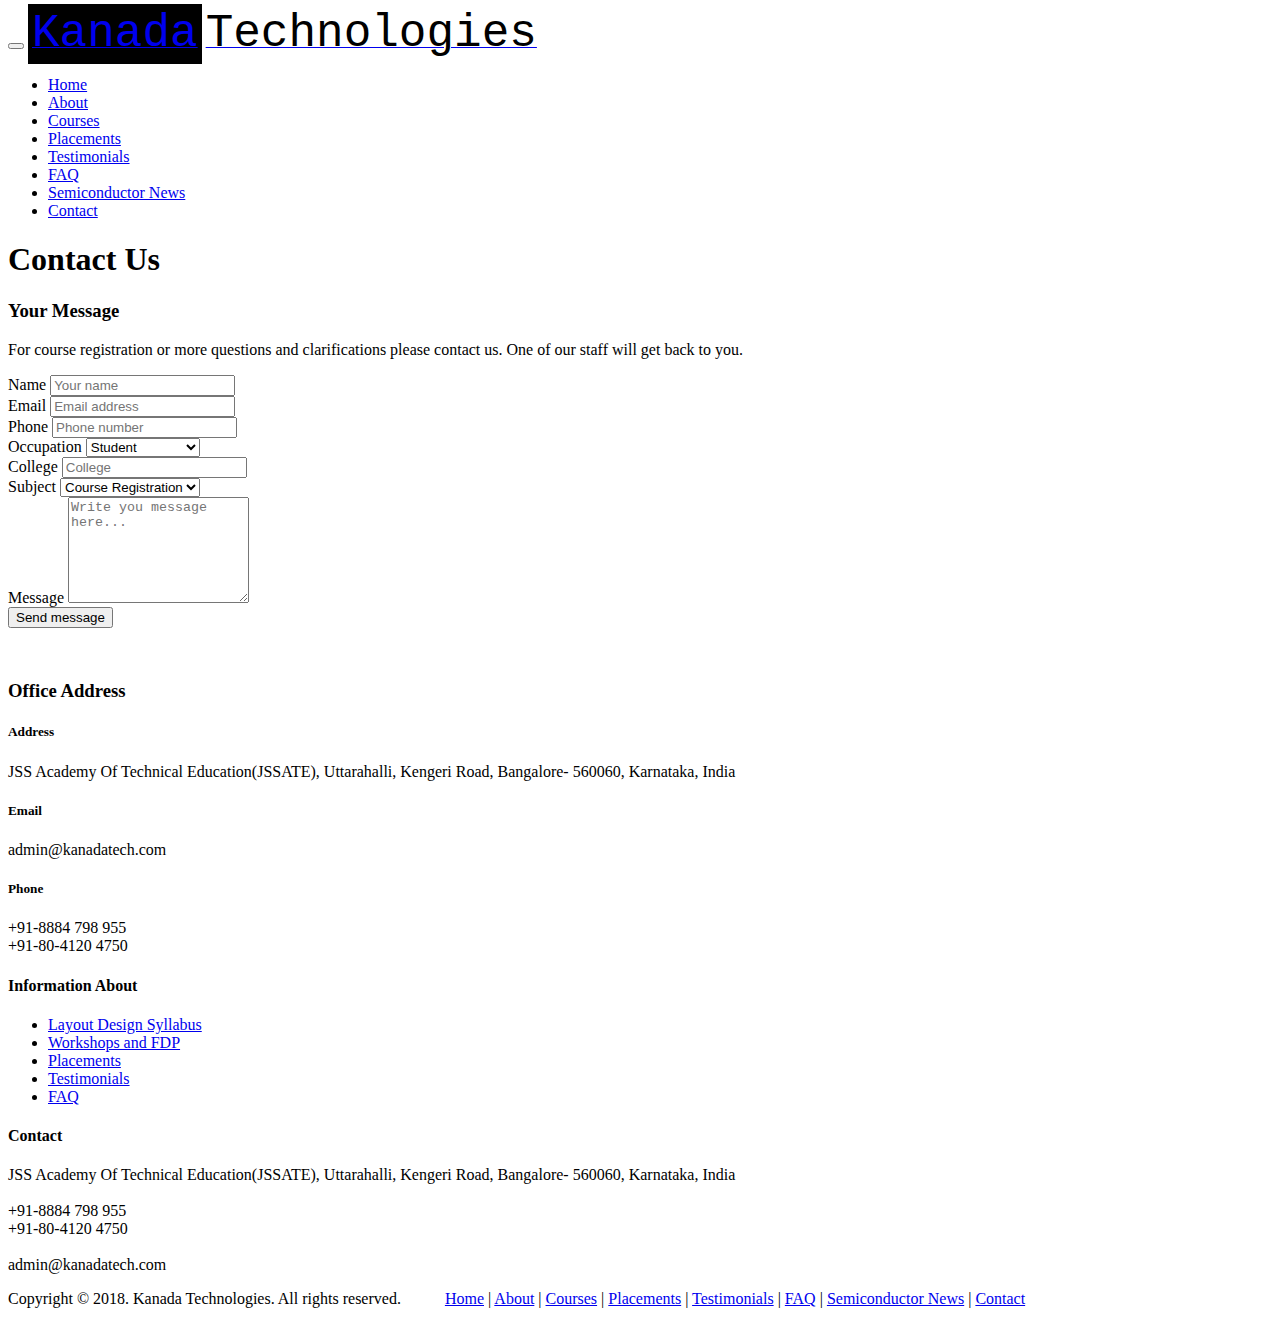
==== staticpages/contact.html @ 4f2b40ea "Update contact.html" ====
<!--
Author: WebThemez
Author URL: http://webthemez.com
License: Creative Commons Attribution 3.0 Unported
License URL: http://creativecommons.org/licenses/by/3.0/
-->
<!DOCTYPE html>
<html lang="en">
<head>
<meta charset="utf-8">
	<meta name="viewport" content="width=device-width, initial-scale=1.0">
	<title>Kanada Technologies</title>
	<link rel="favicon" href="assets/images/favicon.png">
	<link rel="stylesheet" media="screen" href="http://fonts.googleapis.com/css?family=Open+Sans:300,400,700">
	<link rel="stylesheet" href="assets/css/bootstrap.min.css">
	<link rel="stylesheet" href="assets/css/font-awesome.min.css"> 
	<link rel="stylesheet" href="assets/css/bootstrap-theme.css" media="screen"> 
	<link rel="stylesheet" href="assets/css/style.css">
    <link rel='stylesheet' id='camera-css'  href='assets/css/camera.css' type='text/css' media='all'> 
</head>
<body>
    <!-- Fixed navbar -->
    	<div class="navbar navbar-inverse">
		<div class="container">
			<div class="navbar-header">
				<!-- Button for smallest screens -->
				<button type="button" class="navbar-toggle" data-toggle="collapse" data-target=".navbar-collapse"><span class="icon-bar"></span><span class="icon-bar"></span><span class="icon-bar"></span></button>
				<a class="navbar-brand" href="index.html">
					<span style="font-size:46px;background:black;padding: 4px;font-family: monospace;">Kanada</span><span style="font-size:46px;color:black;font-family: monospace;padding:4px">Technologies</span></a>
			</div>
			<div class="navbar-collapse collapse">
				<ul class="nav navbar-nav pull-right mainNav">
					<li><a href="index.html">Home</a></li>
					<li><a href="about.html">About</a></li>
					<li><a href="courses.html">Courses</a></li>
					<li><a href="placements.html">Placements</a></li>
					<li><a href="testimonials.html">Testimonials</a></li>
					<li><a href="faq.html">FAQ</a></li>
					<li><a href="news.html">Semiconductor News</a></li>
					<li class="active"><a href="contact.html">Contact</a></li>

				</ul>
			</div>
			<!--/.nav-collapse -->
		</div>
	</div>

    <!-- /.navbar -->

		<header id="head" class="secondary">
            <div class="container">
                    <h1>Contact Us</h1>
                    
                </div>
    </header>


	<!-- container -->
	<div class="container">
				<div class="row">
					<div class="col-md-8">
						<h3 class="section-title">Your Message</h3>
						<p>
							For course registration or more questions and clarifications please contact us. One of our staff will get back to you.
						</p>
						
						<!--<form class="form-light mt-20" role="form" action="mailto:richagupta0401@gmail.com" method="post" enctype="text/plain">-->
						<form method="POST" action="https://github.com/Richagupta0401/richagupta0401.github.io/edit/master/staticpages/contact.html/mohitgupta.engg@gmail.com">
						
						
							<div class="form-group">
								<label>Name</label>
								<input type="text" class="form-control" placeholder="Your name" required>
							</div>
							<div class="row">
								<div class="col-md-6">
									<div class="form-group">
										<label>Email</label>
										<input type="email" class="form-control" placeholder="Email address" required>
									</div>
								</div>
								<div class="col-md-6">
									<div class="form-group">
										<label>Phone</label>
										<input type="text" class="form-control" placeholder="Phone number" required>
									</div>
								</div>
							</div>
							<div class="row">
								<div class="col-md-6">
									<div class="form-group">
										<label>Occupation</label>
										<select name="Occupation" class="form-control" >
											<option value="1">Student</option>
											<option value="2">College Faculty</option>
										</select>
									</div>
								</div>
								<div class="col-md-6">
									<div class="form-group">
										<label>College</label>
										<input type="text" class="form-control" placeholder="College" required>
									</div>
								</div>
							</div>
							<div class="form-group">
								<label>Subject</label>								
								<select name="Register" class="form-control" >
									<option value="1">Course Registration</option>
									<option value="2">Workshop & FDP</option>
									<option value="3">General Query</option>
								</select>
							</div>								
							<div class="form-group">
								<label>Message</label>
								<textarea class="form-control" id="message" placeholder="Write you message here..." style="height:100px;"></textarea>
							</div>
							<!--<button type="submit" class="btn btn-two" onclick="sendMail();">Send message</button>-->
							<button type="submit" class="btn btn-two" >Send message</button>
							
							
							<p><br/></p>
						</form>
					</div>
					<div class="col-md-4">
						<div class="row">
							<div class="col-md-6">
								<h3 class="section-title">Office Address</h3>
								<div class="contact-info">
									<h5>Address</h5>
									<p>JSS Academy Of Technical Education(JSSATE), Uttarahalli, Kengeri Road, Bangalore- 560060, Karnataka, India</p>
									
									<h5>Email</h5>
									<p>admin@kanadatech.com</p>
									
									<h5>Phone</h5>
									<p>+91-8884 798 955<br>+91-80-4120 4750</p>
								</div>
							</div> 
						</div> 						
					</div>
				</div>
			</div>
	<!-- /container -->

	 <footer id="footer">
 
		<div class="container">
   <div class="row">
<div class="footerbottom">
    <div class="col-md-3 col-sm-6">
      <div class="footerwidget">
        <h4>
          Information About
        </h4>
        <div class="menu-course">
          <ul class="menu">
            <li><a href="course.html">
                Layout Design Syllabus 
              </a>
            </li>
            <li><a href="course.html">
                Workshops and FDP
              </a>
            </li>
            <li><a href="placements.html">
                Placements
              </a>
            </li>
			<li><a href="testimonials.html">
                Testimonials
            </li>
            <li><a href="faq.html">
               FAQ
              </a>
            </li>
          </ul>
        </div>
      </div>
    </div>
<!--     <div class="col-md-3 col-sm-6">
      <div class="footerwidget">
        <h4>
          Products Categories
        </h4>
        <div class="menu-course">
          <ul class="menu">
            <li> <a href="#">
                Individual Plans  </a>
            </li>
            <li><a href="#">
                Business Plans
              </a>
            </li>
            <li><a href="#">
                Free Trial
              </a>
            </li>
            <li><a href="#">
                Academic
              </a>
            </li>
          </ul>
        </div>
      </div>
    </div>
 -->
    <div class="col-md-3 col-sm-6"> 
            	<div class="footerwidget"> 
                         <h4>Contact</h4> 
            <div class="contact-info"> 
            <i class="fa fa-map-marker"></i>JSS Academy Of Technical Education(JSSATE), Uttarahalli, Kengeri Road, Bangalore- 560060, Karnataka, India<br><br>
            <i class="fa fa-phone"></i>+91-8884 798 955<br>
            <i class="fa fa-phone"></i>+91-80-4120 4750 <br><br>
             <i class="fa fa-envelope-o"></i> admin@kanadatech.com
              </div> 
                </div><!-- end widget --> 
    </div>
  </div>
</div>
			<div class="social text-center">
				<a href="#"><i class="fa fa-twitter"></i></a>
				<a href="#"><i class="fa fa-facebook"></i></a>
				<a href="#"><i class="fa fa-linkedin"></i></a>
			</div>

			<div class="clear"></div>
			<!--CLEAR FLOATS-->
		</div>
		<div class="footer2">
			<div class="container">
				<div class="row">

					<div class="col-md-10 panel">
						<div class="panel-body">
							<p class="simplenav">
								Copyright &copy; 2018. Kanada Technologies. All rights reserved. &nbsp &nbsp &nbsp &nbsp &nbsp
								<a href="index.html">Home</a> | 
								<a href="about.html">About</a> |
								<a href="courses.html">Courses</a> |
								<a href="placements.html">Placements</a> |
								<a href="testimonials.html">Testimonials</a> |
								<a href="faq.html">FAQ</a> |
								<a href="news.html">Semiconductor News</a> |
								<a href="contact.html">Contact</a>
							</p>
						</div>
					</div>

				</div>
				<!-- /row of panels -->
			</div>
		</div>
	</footer>

	<!-- JavaScript libs are placed at the end of the document so the pages load faster -->
	<script src="assets/js/modernizr-latest.js"></script> 
	<script type='text/javascript' src='assets/js/jquery.min.js'></script>
    <script type='text/javascript' src='assets/js/fancybox/jquery.fancybox.pack.js'></script>
    
    <script type='text/javascript' src='assets/js/jquery.mobile.customized.min.js'></script>
    <script type='text/javascript' src='assets/js/jquery.easing.1.3.js'></script> 
    <script type='text/javascript' src='assets/js/camera.min.js'></script> 
    <script src="assets/js/bootstrap.min.js"></script> 
	<script src="assets/js/custom.js"></script>
   <!-- Submit the Form to Google Using "AJAX" -->
   <script data-cfasync="false" type="text/javascript"
    src="assets/js/form-submission-handler.js"></script>	
	
    <script>
		jQuery(function(){
			
			jQuery('#camera_wrap_4').camera({
                transPeriod: 500,
                time: 5000,
				height: '600',
				loader: 'false',
				pagination: true,
				thumbnails: false,
				hover: false,
                playPause: false,
                navigation: false,
				opacityOnGrid: true,
				imagePath: 'assets/images/'
			});

		});
      function sendMail() {
	  alert("inside sendMail");
         var link = "mailto:richagupta0401@gmail.com"
         + "?cc=mohitgupta.engg@gmail.com"
         + "&subject=" + escape("This is my subject")
         + "&body=" + escape(document.getElementById('Body').value)
     ;

     window.location.href = link;
 }
	  
	</script>
    
</body>
</html>
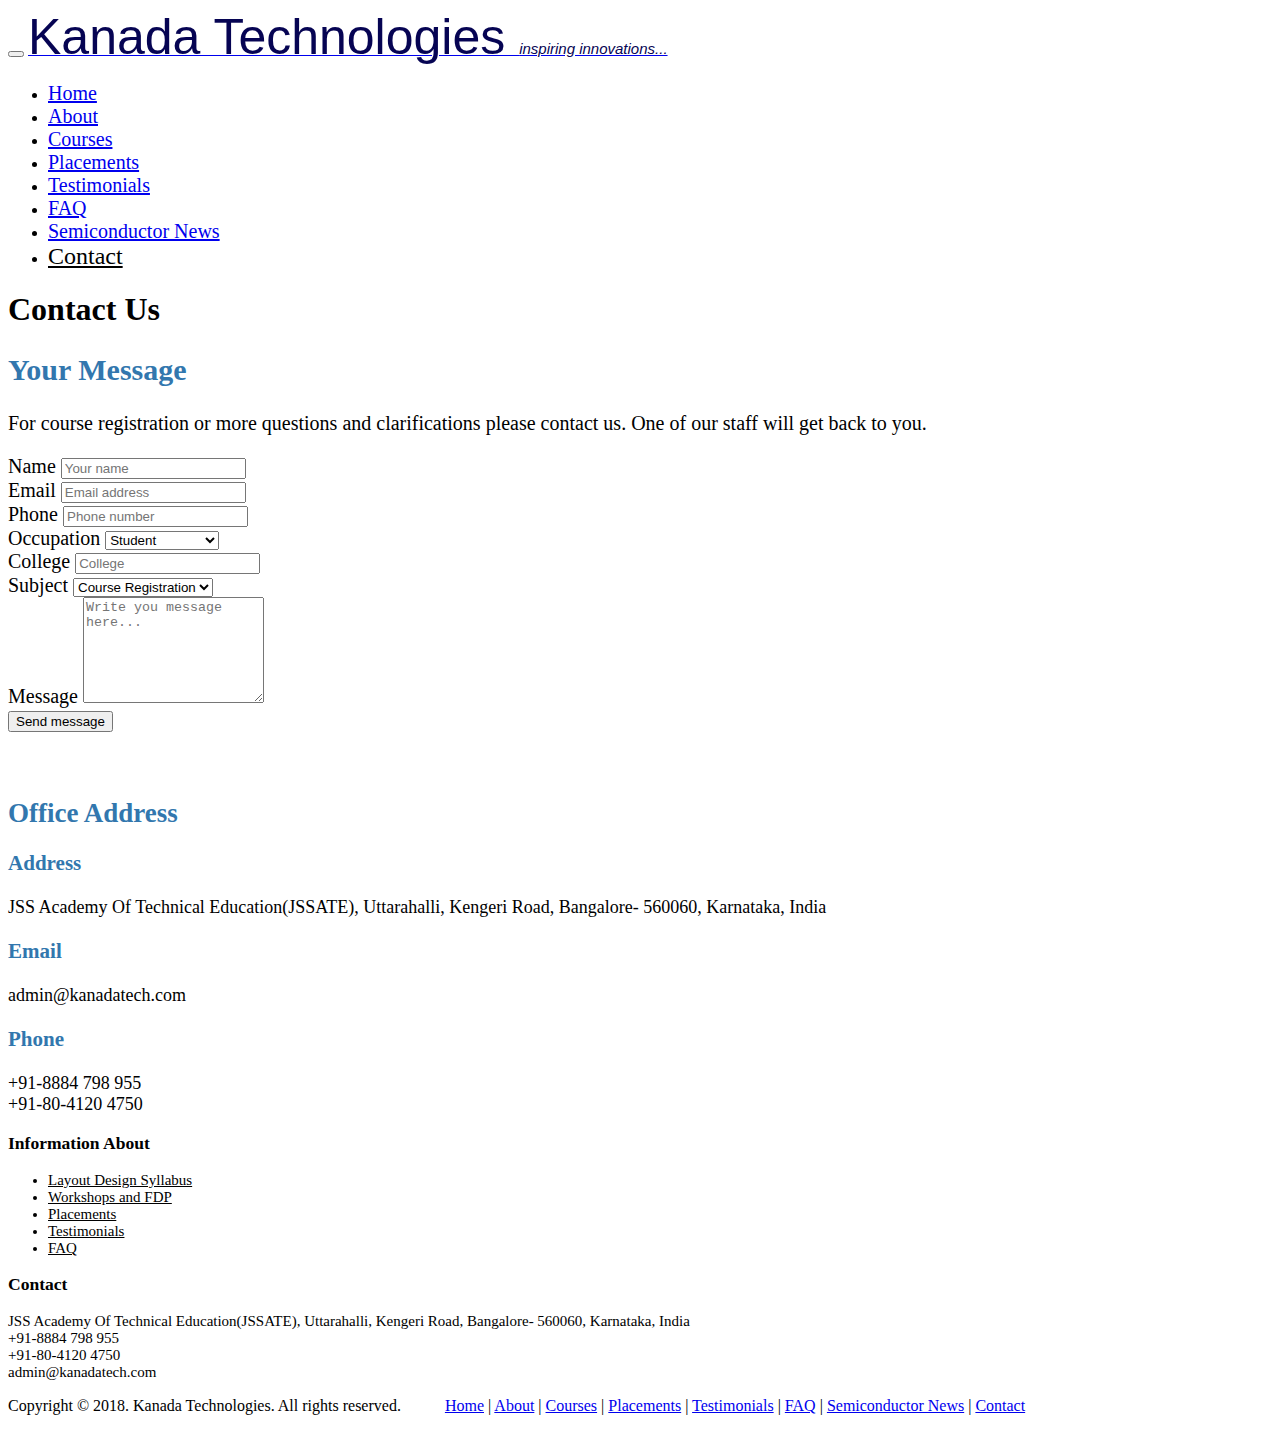
==== commit 4114089f: "Add files via upload" ====
--- a/staticpages/contact.html
+++ b/staticpages/contact.html
@@ -7,16 +7,37 @@
 <!DOCTYPE html>
 <html lang="en">
 <head>
-<meta charset="utf-8">
-	<meta name="viewport" content="width=device-width, initial-scale=1.0">
+	<!-- For IE -->
+	<meta http-equiv="X-UA-Compatible" content="IE=edge">
+	<meta charset="utf-8">
+	<!-- For Resposive Device -->
+	<meta name="viewport" content="width=device-width, initial-scale=1, shrink-to-fit=no">
+	<!-- For Window Tab Color -->
+	<!-- Chrome, Firefox OS and Opera -->
+	<meta name="theme-color" content="#061948">
+	<!-- Windows Phone -->
+	<meta name="msapplication-navbutton-color" content="#061948">
+	<!-- iOS Safari -->
+	<meta name="apple-mobile-web-app-status-bar-style" content="#061948">
 	<title>Kanada Technologies</title>
-	<link rel="favicon" href="assets/images/favicon.png">
+	<!-- Favicon -->
+	<link rel="icon" type="image/png" sizes="56x56" href="assets/images/fav-icon/icon.png"/>
+	<link rel="apple-touch-icon" href="assets/images/fav-icon/apple-touch-icon-114x114.png"/>
+	<link rel="apple-touch-icon-precompressed" href="assets/images/fav-icon/apple-touch-icon-114x114.png"/>
 	<link rel="stylesheet" media="screen" href="http://fonts.googleapis.com/css?family=Open+Sans:300,400,700">
 	<link rel="stylesheet" href="assets/css/bootstrap.min.css">
 	<link rel="stylesheet" href="assets/css/font-awesome.min.css"> 
 	<link rel="stylesheet" href="assets/css/bootstrap-theme.css" media="screen"> 
 	<link rel="stylesheet" href="assets/css/style.css">
     <link rel='stylesheet' id='camera-css'  href='assets/css/camera.css' type='text/css' media='all'> 
+	
+	<meta name="keywords" content="Kanada Technologies, Kanada, kanada, kanada tech, Kanadatech, VLSI, top vlsi training, excellent VLSI training, leading vlsi training, vlsi institution, VLSI Bangalore, best vlsi, VLSI course, top 10 vlsi training institutes in bangalore, VLSI Design, VLSI Layout, Backend Training Institutes, weekend vlsi course, VLSI Institute Bangalore, VLSI Bengaluru, Weekend VLSI Training">
+	
+	<!-- Google+ / Schema.org -->
+	<meta itemprop="name" content="Kanada Technologies">
+	<meta itemprop="headline" content="Kanada Technology">
+	<meta itemprop="description" content="Kanada Technologies, one of the leading VLSI training institutions, is dedicated to finding solutions to big challenges and to preparing students for leadership in semiconductor industry.">
+
 </head>
 <body>
     <!-- Fixed navbar -->
@@ -26,18 +47,18 @@
 				<!-- Button for smallest screens -->
 				<button type="button" class="navbar-toggle" data-toggle="collapse" data-target=".navbar-collapse"><span class="icon-bar"></span><span class="icon-bar"></span><span class="icon-bar"></span></button>
 				<a class="navbar-brand" href="index.html">
-					<span style="font-size:46px;background:black;padding: 4px;font-family: monospace;">Kanada</span><span style="font-size:46px;color:black;font-family: monospace;padding:4px">Technologies</span></a>
+					<span style="font-size:50px;color:#060453;font-family: 'Oswald', sans-serif;">Kanada Technologies <span style="font-size:15px"> <em>inspiring innovations...</em></span></span></a>
 			</div>
 			<div class="navbar-collapse collapse">
 				<ul class="nav navbar-nav pull-right mainNav">
-					<li><a href="index.html">Home</a></li>
-					<li><a href="about.html">About</a></li>
-					<li><a href="courses.html">Courses</a></li>
-					<li><a href="placements.html">Placements</a></li>
-					<li><a href="testimonials.html">Testimonials</a></li>
-					<li><a href="faq.html">FAQ</a></li>
-					<li><a href="news.html">Semiconductor News</a></li>
-					<li class="active"><a href="contact.html">Contact</a></li>
+					<li><a href="index.html" style="font-size:20px" >Home</a></li>
+					<li><a href="about.html" style="font-size:20px" >About</a></li>
+					<li><a href="courses.html" style="font-size:20px" >Courses</a></li>
+					<li><a href="placements.html" style="font-size:20px" >Placements</a></li>
+					<li><a href="testimonials.html" style="font-size:20px" >Testimonials</a></li>
+					<li><a href="faq.html" style="font-size:20px" >FAQ</a></li>
+					<li><a href="news.html" style="font-size:20px" >Semiconductor News</a></li>
+					<li><a href="contact.html" style="color:black; font-size:24px" >Contact</a></li>
 
 				</ul>
 			</div>
@@ -58,31 +79,29 @@
 	<!-- container -->
 	<div class="container">
 				<div class="row">
-					<div class="col-md-8">
-						<h3 class="section-title">Your Message</h3>
+					<form method="POST" action=" http://www.kanadatech.com/contact.html/admin@kanadatech.com">
+					<div class="col-md-8" style="font-size:20px;color:black">
+						<h2 class="section-title" style="color:#3277ae">Your Message</h2>
 						<p>
 							For course registration or more questions and clarifications please contact us. One of our staff will get back to you.
 						</p>
 						
-						<!--<form class="form-light mt-20" role="form" action="mailto:richagupta0401@gmail.com" method="post" enctype="text/plain">-->
-						<form method="POST" action="https://github.com/Richagupta0401/richagupta0401.github.io/edit/master/staticpages/contact.html/mohitgupta.engg@gmail.com">
-						
-						
+						<form class="form-light mt-20" role="form">
 							<div class="form-group">
 								<label>Name</label>
-								<input type="text" class="form-control" placeholder="Your name" required>
+								<input id="Name" type="text"  name ="Name" class="form-control" placeholder="Your name" required>
 							</div>
 							<div class="row">
 								<div class="col-md-6">
 									<div class="form-group">
 										<label>Email</label>
-										<input type="email" class="form-control" placeholder="Email address" required>
+										<input type="email" name="Email" class="form-control" placeholder="Email address" required>
 									</div>
 								</div>
 								<div class="col-md-6">
 									<div class="form-group">
 										<label>Phone</label>
-										<input type="text" class="form-control" placeholder="Phone number" required>
+										<input type="text" name="Phone" class="form-control" placeholder="Phone number" required>
 									</div>
 								</div>
 							</div>
@@ -99,13 +118,13 @@
 								<div class="col-md-6">
 									<div class="form-group">
 										<label>College</label>
-										<input type="text" class="form-control" placeholder="College" required>
+										<input type="text" name="College" class="form-control" placeholder="College" required>
 									</div>
 								</div>
 							</div>
 							<div class="form-group">
 								<label>Subject</label>								
-								<select name="Register" class="form-control" >
+								<select name="Subject" class="form-control" >
 									<option value="1">Course Registration</option>
 									<option value="2">Workshop & FDP</option>
 									<option value="3">General Query</option>
@@ -113,27 +132,28 @@
 							</div>								
 							<div class="form-group">
 								<label>Message</label>
-								<textarea class="form-control" id="message" placeholder="Write you message here..." style="height:100px;"></textarea>
-							</div>
-							<!--<button type="submit" class="btn btn-two" onclick="sendMail();">Send message</button>-->
+								<textarea class="form-control" name="Message" id="message" placeholder="Write you message here..." style="height:100px;"></textarea>
+							</div>
 							<button type="submit" class="btn btn-two" >Send message</button>
-							
-							
+							<!-- <input id="submit" type="button" class="btn btn-two" name="Submit" value="Send Message"/> -->
+							<!-- <a href="http://goo.gl/forms/dRHrLZmr74" target="_blank">
+								<input type="button" name="btnSumit" class="btn btn-two" value="Submit" />
+							</a> -->
 							<p><br/></p>
 						</form>
 					</div>
 					<div class="col-md-4">
 						<div class="row">
-							<div class="col-md-6">
-								<h3 class="section-title">Office Address</h3>
+							<div class="col-md-12" style="font-size:18px;color:black">
+								<h2 class="section-title" style="color:#3277ae">Office Address</h2>
 								<div class="contact-info">
-									<h5>Address</h5>
+									<h3 style="color:#3277ae">Address</h3>
 									<p>JSS Academy Of Technical Education(JSSATE), Uttarahalli, Kengeri Road, Bangalore- 560060, Karnataka, India</p>
 									
-									<h5>Email</h5>
+									<h3 style="color:#3277ae">Email</h3>
 									<p>admin@kanadatech.com</p>
 									
-									<h5>Phone</h5>
+									<h3 style="color:#3277ae">Phone</h3>
 									<p>+91-8884 798 955<br>+91-80-4120 4750</p>
 								</div>
 							</div> 
@@ -143,34 +163,34 @@
 			</div>
 	<!-- /container -->
 
-	 <footer id="footer">
+   <footer id="footer">
  
 		<div class="container">
    <div class="row">
-<div class="footerbottom">
+  <div class="footerbottom">
     <div class="col-md-3 col-sm-6">
-      <div class="footerwidget">
-        <h4>
+      <div class="footerwidget" style="color:black;font-size:15px">
+        <h3>
           Information About
-        </h4>
+        </h3>
         <div class="menu-course">
           <ul class="menu">
-            <li><a href="course.html">
+            <li><a href="course.html" style="color:black;font-size:15px">
                 Layout Design Syllabus 
               </a>
             </li>
-            <li><a href="course.html">
+            <li><a href="course.html" style="color:black;font-size:15px">
                 Workshops and FDP
               </a>
             </li>
-            <li><a href="placements.html">
+            <li><a href="placements.html" style="color:black;font-size:15px">
                 Placements
               </a>
             </li>
-			<li><a href="testimonials.html">
+			<li><a href="testimonials.html" style="color:black;font-size:15px">
                 Testimonials
             </li>
-            <li><a href="faq.html">
+            <li><a href="faq.html" style="color:black;font-size:15px">
                FAQ
               </a>
             </li>
@@ -178,40 +198,14 @@
         </div>
       </div>
     </div>
-<!--     <div class="col-md-3 col-sm-6">
-      <div class="footerwidget">
-        <h4>
-          Products Categories
-        </h4>
-        <div class="menu-course">
-          <ul class="menu">
-            <li> <a href="#">
-                Individual Plans  </a>
-            </li>
-            <li><a href="#">
-                Business Plans
-              </a>
-            </li>
-            <li><a href="#">
-                Free Trial
-              </a>
-            </li>
-            <li><a href="#">
-                Academic
-              </a>
-            </li>
-          </ul>
-        </div>
-      </div>
-    </div>
- -->
+
     <div class="col-md-3 col-sm-6"> 
-            	<div class="footerwidget"> 
-                         <h4>Contact</h4> 
-            <div class="contact-info"> 
-            <i class="fa fa-map-marker"></i>JSS Academy Of Technical Education(JSSATE), Uttarahalli, Kengeri Road, Bangalore- 560060, Karnataka, India<br><br>
+            	<div class="footerwidget" style="color:black;font-size:15px"> 
+                         <h3>Contact</h3> 
+            <div class="contact-info" style="color:black;font-size:15px"> 
+            <i class="fa fa-map-marker"></i>JSS Academy Of Technical Education(JSSATE), Uttarahalli, Kengeri Road, Bangalore- 560060, Karnataka, India	<br>
             <i class="fa fa-phone"></i>+91-8884 798 955<br>
-            <i class="fa fa-phone"></i>+91-80-4120 4750 <br><br>
+            <i class="fa fa-phone"></i>+91-80-4120 4750<br>
              <i class="fa fa-envelope-o"></i> admin@kanadatech.com
               </div> 
                 </div><!-- end widget --> 
@@ -221,7 +215,7 @@
 			<div class="social text-center">
 				<a href="#"><i class="fa fa-twitter"></i></a>
 				<a href="#"><i class="fa fa-facebook"></i></a>
-				<a href="#"><i class="fa fa-linkedin"></i></a>
+				<a href="https://www.linkedin.com/in/kanadatech/" target="_blank"><i class="fa fa-linkedin"></i></a>
 			</div>
 
 			<div class="clear"></div>
@@ -263,10 +257,6 @@
     <script type='text/javascript' src='assets/js/camera.min.js'></script> 
     <script src="assets/js/bootstrap.min.js"></script> 
 	<script src="assets/js/custom.js"></script>
-   <!-- Submit the Form to Google Using "AJAX" -->
-   <script data-cfasync="false" type="text/javascript"
-    src="assets/js/form-submission-handler.js"></script>	
-	
     <script>
 		jQuery(function(){
 			
@@ -285,17 +275,7 @@
 			});
 
 		});
-      function sendMail() {
-	  alert("inside sendMail");
-         var link = "mailto:richagupta0401@gmail.com"
-         + "?cc=mohitgupta.engg@gmail.com"
-         + "&subject=" + escape("This is my subject")
-         + "&body=" + escape(document.getElementById('Body').value)
-     ;
-
-     window.location.href = link;
- }
-	  
+      
 	</script>
     
 </body>
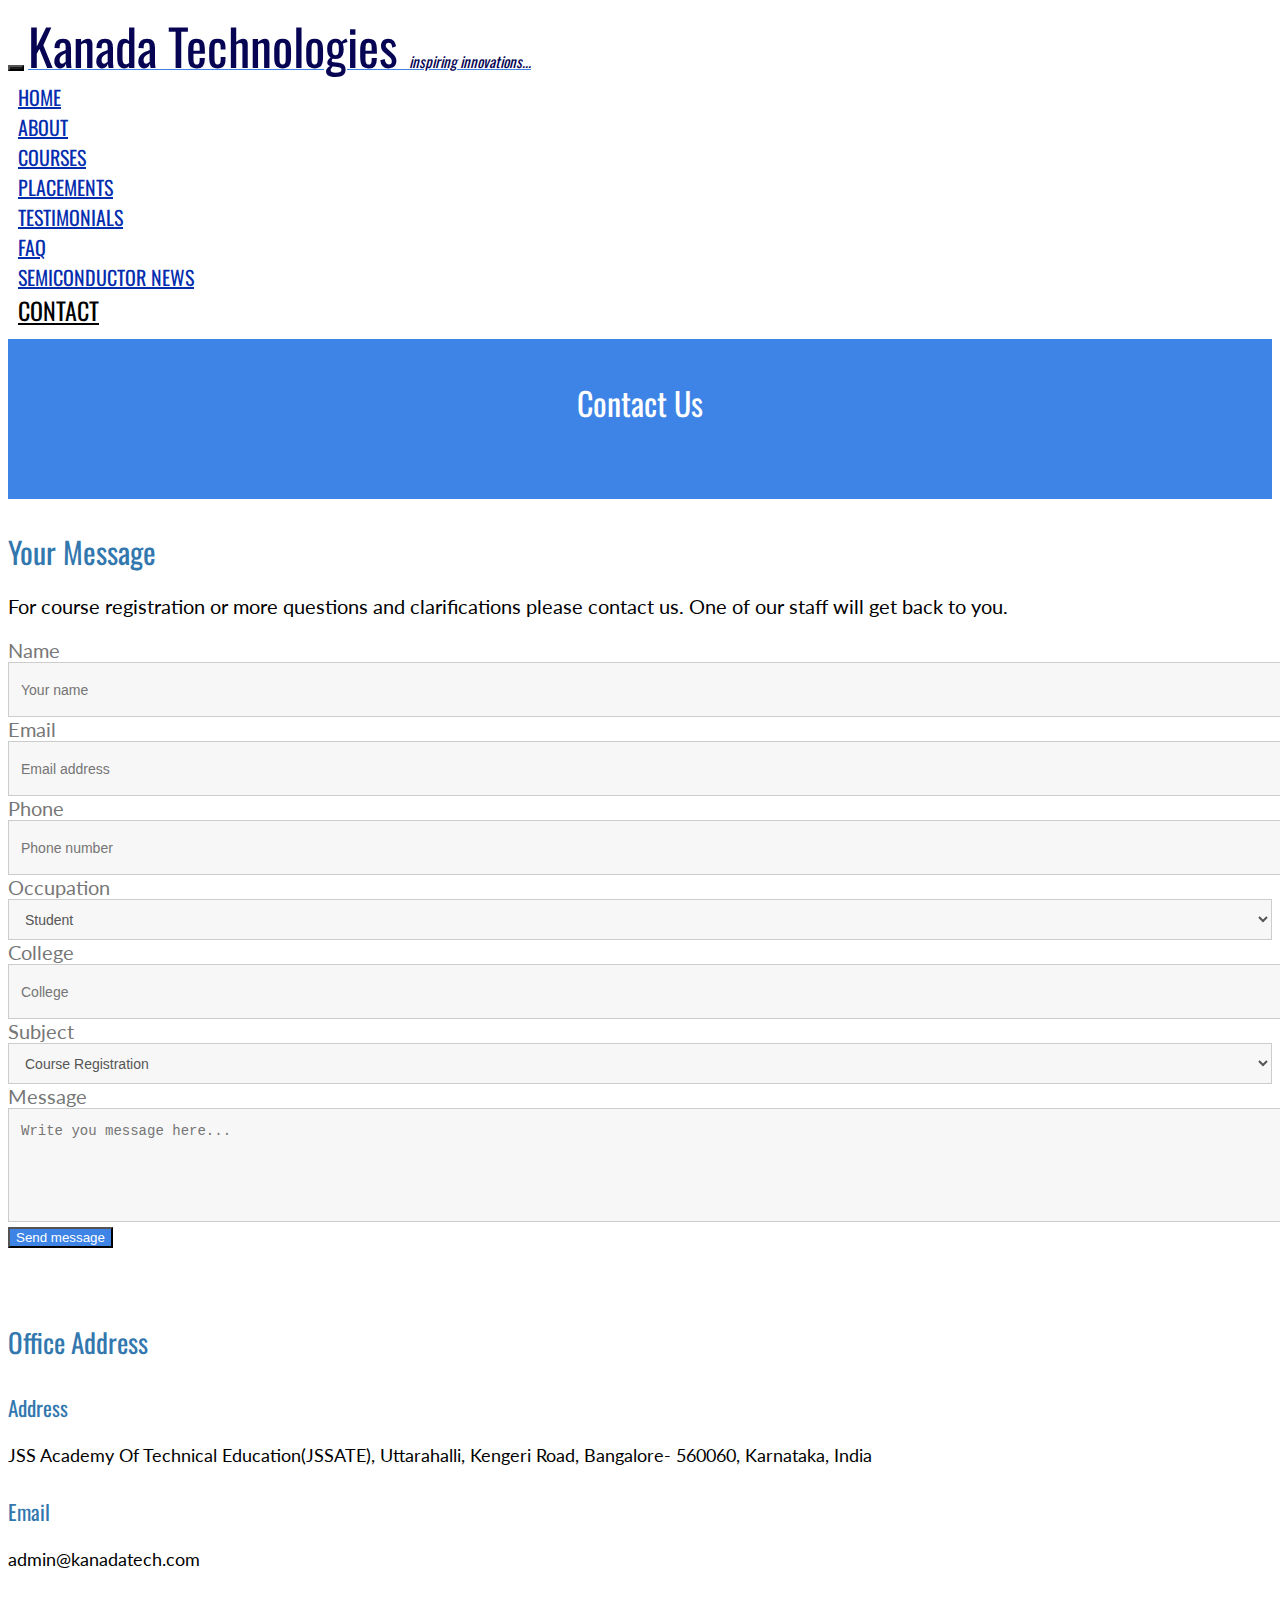
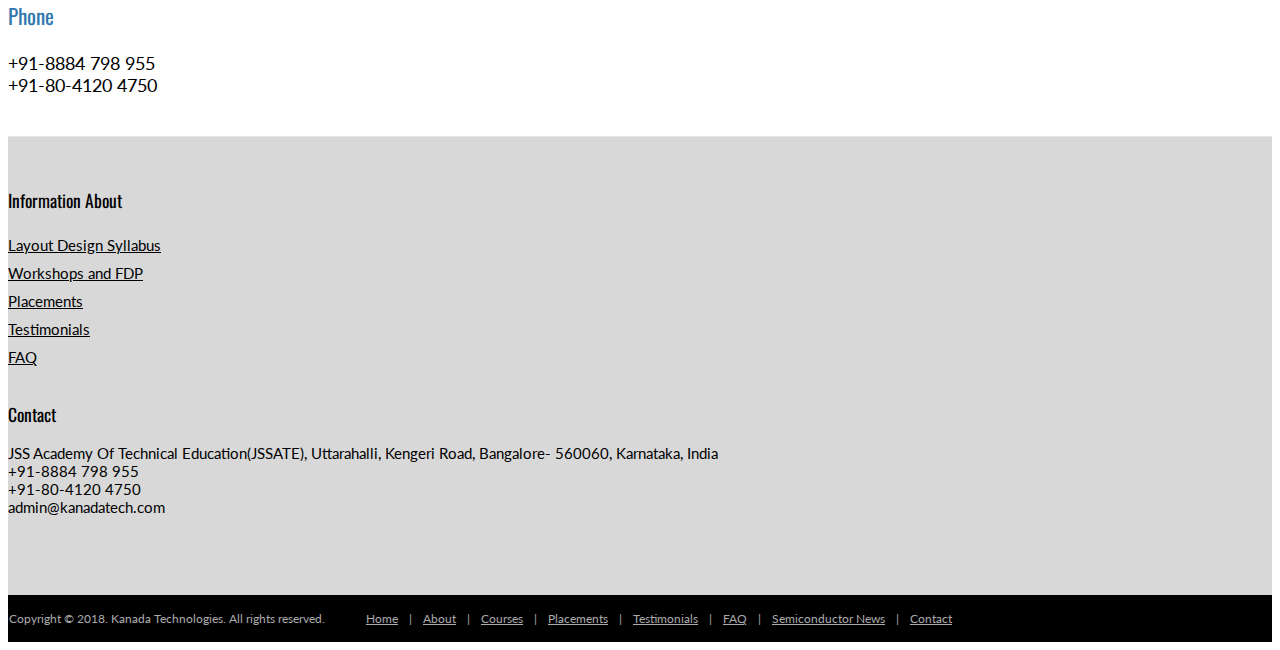
==== commit 9070b480: "Update contact.html" ====
--- a/staticpages/contact.html
+++ b/staticpages/contact.html
@@ -79,7 +79,7 @@
 	<!-- container -->
 	<div class="container">
 				<div class="row">
-					<form method="POST" action=" http://www.kanadatech.com/contact.html/admin@kanadatech.com">
+					<form method="POST" action=" https://formspree.io/admin@kanadatech.com">
 					<div class="col-md-8" style="font-size:20px;color:black">
 						<h2 class="section-title" style="color:#3277ae">Your Message</h2>
 						<p>
--- a/staticpages/assets/css/style.css
+++ b/staticpages/assets/css/style.css
@@ -0,0 +1,1013 @@
+/*
+Author: WebThemez.com
+Website: http://webthemez.com
+Note: Please do not remove the footer backlink (webthemez.com)--(if you want to remove contact: webthemez@gmail.com)
+Licence: Creative Commons Attribution 3.0** - http://creativecommons.org/licenses/by/3.0/
+*/
+@import url(http://fonts.googleapis.com/css?family=Oswald:400,700);
+@import url(http://fonts.googleapis.com/css?family=Lato:400,700);
+body {
+	font-family: 'Lato', sans-serif;
+	font-weight: normal;
+    color: #6E6E6E;
+}
+/*General*/
+h1, h2, h3, h4, h5, h6 {
+	font-weight: normal;
+	font-family: 'Oswald', sans-serif;
+}
+h1, .h1, h2, .h2, h3, .h3 {
+	margin-top: 30px;
+}
+h2 {
+	margin: 30px 0;
+}
+a{
+    color:#3d84e6;
+}
+a:hover, a:focus{
+    color:#3d84e6;
+    text-decoration: underline;
+}
+.navbar-toggle {
+	background-color: rgba(0, 0, 0, 0.89);
+}
+.navbar-nav>li>a {
+	padding-top: 12px;
+	padding-bottom: 12px;
+	font-family: 'Oswald', sans-serif;
+	font-weight: 400 !important;
+}
+blockquote {
+	font-style: italic;
+	font-family: Georgia;
+	color: #999;
+	margin: 0px 0 0px;
+	padding: 0px 20px;
+}
+label {
+	color: #777;
+}
+.btn-inline {
+	color: #9C9C9C;
+	font-size: 15px; 
+}
+.form-control {
+	display: block;
+	width: 100%;
+	height: 41px;
+	padding: 6px 12px;
+	font-size: 14px;
+	line-height: 2.428571;
+	color: #555;
+	background-color: #F7F7F7;
+	background-image: none;
+	border: 1px solid #ccc;
+	border-radius: 0px;
+}
+.navbar-inverse .navbar-brand img {
+	width: 171px;
+}
+.section-title {
+	margin-bottom: 20px;
+}
+/* Header */
+#head {
+	/*background: #181015 url( ../images/bg_header.jpg) no-repeat;*/
+	background-size: cover;
+	height: 600px;
+	text-align: center;
+	color: white;
+	font-weight: 300;
+	position: relative; 
+	background-position-x: center;
+}
+#head.secondary {
+	height: 100px;
+	min-height: 100px;
+	padding-top: 0px;
+}
+#head .lead {
+	font-size: 44px;
+	margin-bottom: 6px;
+	color: white;
+	line-height: 1.15em;
+}
+#head .tagline {
+	color: rgba(255,255,255,0.75);
+	margin-bottom: 25px;
+}
+#head .tagline a {
+	color: #fff;
+}
+#head .btn {
+	margin-bottom: 10px;
+}
+#head .btn-default {
+	text-shadow: none;
+	background: transparent;
+	color: rgba(255,255,255,.5);
+	-webkit-box-shadow: inset 0px 0px 0px 3px rgba(255,255,255,.5);
+	-moz-box-shadow: inset 0px 0px 0px 3px rgba(255,255,255,.5);
+	box-shadow: inset 0px 0px 0px 3px rgba(255,255,255,.5);
+	background: transparent;
+}
+#head .btn-default:hover, #head .btn-default:focus {
+	color: rgba(255,255,255,.8);
+	-webkit-box-shadow: inset 0px 0px 0px 3px rgba(255,255,255,.8);
+	-moz-box-shadow: inset 0px 0px 0px 3px rgba(255,255,255,.8);
+	box-shadow: inset 0px 0px 0px 3px rgba(255,255,255,.8);
+	background: transparent;
+}
+#head .btn-default:active, #head .btn-default.active {
+	color: #fff;
+	-webkit-box-shadow: inset 0px 0px 0px 3px #fff;
+	-moz-box-shadow: inset 0px 0px 0px 3px #fff;
+	box-shadow: inset 0px 0px 0px 3px #fff;
+	background: transparent;
+}
+.fluid_container {
+	bottom: 0;
+	height: 100%;
+	left: 0;
+	right: 0;
+	top: 0;
+	z-index: 0;
+}
+#camera_wrap_4 {
+	bottom: 0;
+	height: 100%;
+	left: 0;
+	margin-bottom: 0!important;
+	position: absolute;
+	right: 0;
+	top: 0;
+color:white !important;
+}
+.camera_bar {
+	z-index: 2;
+}
+.camera_thumbs {
+	margin-top: -100px;
+	position: relative;
+	z-index: 1;
+}
+.camera_thumbs_cont {
+	border-radius: 0;
+	-moz-border-radius: 0;
+	-webkit-border-radius: 0;
+}
+.camera_overlayer {
+	opacity: .1;
+}
+.panel {
+	margin-bottom: 0px;
+	background-color: transparent;
+	border: 1px solid transparent;
+	border-radius: 0px;
+	-webkit-box-shadow: none;
+	box-shadow: none;
+}
+.panel-body {
+	padding: 0px;
+}
+.btn-action, .btn-primary {
+	color: #FFEFD7;
+	background-image: -webkit-linear-gradient(top, #0ecfec 0%, #09bed9 100%);
+	background-image: linear-gradient(to bottom, #0ecfec 0%, #09bed9 100%);
+ filter: progid:DXImageTransform.Microsoft.gradient(startColorstr='#0ecfec22', endColorstr='#09bed900', GradientType=0);
+ filter: progid:DXImageTransform.Microsoft.gradient(enabled = false);
+	background-repeat: repeat-x;
+	border: 0 none;
+}
+.btn-action:hover, .btn-primary:hover {
+	background: #04a0b7;
+}
+.btn:hover, .btn:active {
+	color: #c0c0c0;
+}
+ul, .list.custom-list ul {
+	margin: 0 0 11px;
+	list-style-type: none;
+	padding-left: 10px;
+}
+.list.custom-list ul li {
+	margin: 0;
+	padding: 4px 0 5px 0px;
+	border-top: 1px dashed #f2f2f2;
+	position: relative;
+	/*background: url(../images/arrow.png) no-repeat 0 11px;*/
+}
+.list.custom-list ul li a {
+	font: 14px/1.2em 'Roboto', sans-serif;
+	color:#878787;
+	text-transform: none;
+	display: inline;
+	position: relative;
+}
+.thumbnail {
+	position: relative;
+	margin: 0;
+	border-radius: 0;
+	box-shadow: none;
+	border: none;
+	padding: 0;
+	background: none; 
+	padding: 4px;
+}
+.thumbnail time {
+	background: #3d84e6;
+	padding: 5px 0;
+	display: block;
+	text-indent: 12px;
+	color: #fff;
+}
+.thumbnail .caption {
+	padding: 9px 0 0;
+	color: #606577;
+}
+.thumbnail .caption:hover {
+}
+.thumbnail .caption a {
+	font: 20px;
+}
+.slideUp {
+	top: -100px;
+}
+.navbar-inverse {
+	background: #fff;  
+margin: 0 auto; 
+}
+.navbar-inverse {
+	border: none;
+}
+.navbar-inverse .navbar-nav > li > a, .navbar-inverse .navbar-nav > .open ul > a {
+	color: #042dae;
+	font-size: 16px;
+	text-transform: uppercase;
+}
+.navbar-inverse .navbar-nav > li > a:hover, .navbar-inverse .navbar-nav > li > a:focus, 
+.navbar-inverse .navbar-nav > .open > a:hover, .navbar-inverse .navbar-nav > .open > a:focus,
+.navbar-inverse .navbar-nav > .active > a{
+	background: #3d84e6;
+	color: #fff !important;
+    border-radius: 0px;
+} 
+.navbar-inverse .navbar-nav > li > a, .navbar-inverse .navbar-nav > .open ul > a {
+	text-align: left;
+}
+.navbar-inverse .navbar-nav > .active > a, .navbar-inverse .navbar-nav > .active > a:hover{
+color: #fff !important;
+    border-radius: 0px;
+    background: #3d84e6;
+}
+.heading-text{
+    position: absolute;
+    z-index: 999;
+    text-align: center;
+    width: 100%;
+    left: 0px;
+    right: 0px;
+    top: 30%;
+}
+.heading-text h1{
+    font-size: 45px;
+}
+.heading-text p{
+font-size: 27px;
+}
+/* Highlights*/
+.highlight {
+	margin-top: 40px;
+}
+.h-caption {
+	text-align: center;
+}
+.h-caption i {
+	display: block;
+	font-size: 54px;
+	color: #3d84e6;
+	margin-bottom: 36px;
+}
+.h-caption h4 {
+	color: #382526;
+	font-size: 16px;
+	font-weight: bold;
+	margin-bottom: 20px;
+}
+div.hbox {
+	background: #fff;
+	padding: 10px 15px;
+}
+.h-body {
+}
+.jumbotron {
+	background-color: #E0E0E0;
+}
+.page-header {
+	border-bottom: 1px solid #15c008;
+}
+.page-title {
+	margin-top: 20px;
+	font-weight: 300;
+	color: #15c008;
+}
+.text-muted {
+	color: #888;
+}
+.breadcrumb {
+	background: none;
+	padding: 0;
+	margin: 30px 0 0px 0;
+}
+ul.list-spaces li {
+	margin-bottom: 10px;
+}
+/* Helpers */
+.container-full {
+	margin: 0 auto;
+	width: 100%;
+}
+.top-space {
+	margin-top: 60px;
+}
+.top-margin {
+	margin-top: 20px;
+}
+.circle {
+	background: rgb(214, 214, 214);
+	width: 95px;
+	height: 95px;
+	border-radius: 90px;
+	line-height: 95px;
+	margin: 0 auto 20px;
+}
+img {
+	max-width: 100%;
+}
+img.pull-right {
+	margin-left: 10px;
+}
+img.pull-left {
+	margin-right: 10px;
+}
+#map {
+	width: 100%;
+	height: 280px;
+}
+#social {
+	margin-top: 50px;
+	margin-bottom: 50px;
+}
+#social .wrapper {
+	width: 340px;
+	margin: 0 auto;
+}
+.sidebar {
+	padding-top: 36px;
+	padding-bottom: 30px;
+}
+.sidebar .panel {
+	margin-bottom: 20px;
+}
+.sidebar h1, .sidebar .h1, .sidebar h2, .sidebar .h2, .sidebar h3, .sidebar .h3 {
+	margin-top: 20px;
+}
+.featured-box {
+	padding: 20px;
+    padding-left: 0px;
+	margin-bottom: 20px;
+}
+.featured-box .text {
+	padding-left: 0px;
+}
+.featured-box h3 {
+    font-size: 18px;
+	margin: 0 0 5px 0;
+}
+.featured-box i {
+	position: absolute;
+	display: inline-block;
+	color: #A8A8A8; 
+	padding: 0px;
+	border-radius: 50px;
+	width: 24px;
+	height: 24px;
+	margin: 0px;
+	width: 60px;
+	height: 60px;
+	text-align: center;
+	line-height: 60px;
+}
+footer {
+	border-top: 1px solid #e5e5e5;
+	background:#D8D8D8;
+	margin-top: 40px;
+    padding-top: 20px;
+}
+ ul.menu{
+    padding: 0px;
+}
+.menu li{
+    padding: 5px 0px;
+}
+.menu li a{
+    color:#717171;
+}
+.social {
+	margin: 20px 0;
+}
+.social a {
+	font-size: 32px;
+	margin: 0 10px;
+	color: #8c8c8c;
+}
+.social a:hover {
+	color: #3d84e6;
+}
+/* Footer */
+.footer1 {
+	background: #fff;
+	padding: 30px 0 0 0;
+	font-size: 12px;
+	color: #999;
+}
+.footer1 a {
+	color: #ccc;
+}
+.footer1 a:hover {
+	color: #fff;
+}
+.footer1 .panel {
+	margin-bottom: 30px;
+}
+.footer1 .panel-title {
+	font-size: 17px;
+	font-weight: bold;
+	color: #ccc;
+	margin: 0 0 20px;
+}
+.footer1 .entry-meta {
+	border-top: 1px solid #ccc;
+	border-bottom: 1px solid #ccc;
+	margin: 0 0 35px 0;
+	padding: 2px 0;
+	color: #888888;
+	font-size: 12px;
+	font-size: 0.75rem;
+}
+.footer1 .entry-meta a {
+	color: #333333;
+}
+.footer1 .entry-meta .meta-in {
+	border-top: 1px solid #ccc;
+	border-bottom: 1px solid #ccc;
+	padding: 10px 0;
+}
+.follow-me-icons {
+	font-size: 30px;
+}
+.follow-me-icons i {
+	float: left;
+	margin: 0 10px 0 0;
+	color: #3d84e6;
+}
+.footer2 {
+	background: #000;
+	padding: 15px 0;
+	color: #aaa;
+	font-size: 12px;
+}
+.footer2 a {
+	color: #aaa;
+}
+.footer2 a:hover {
+	color: #fff;
+}
+.footer2 p {
+	margin: 0;
+}
+.panel-simplenav {
+	margin-left: -5px;
+}
+.panel-simplenav a {
+	margin: 0 5px;
+}
+#services .fa {
+	color: #3d84e6;
+}
+/* carousel */
+#quote-carousel {
+	padding: 0 10px 30px 10px;
+	margin-top: 30px 0px 0px;
+}
+/* Control buttons  */
+#quote-carousel .carousel-control {
+	background: none;
+	color: #222;
+	font-size: 2.3em;
+	text-shadow: none;
+	margin-top: 30px;
+}
+/* Previous button  */
+#quote-carousel .carousel-control.left {
+	left: -12px;
+}
+/* Next button  */
+#quote-carousel .carousel-control.right {
+	right: -12px !important;
+}
+/* Changes the position of the indicators */
+#quote-carousel .carousel-indicators {
+	right: 50%;
+	top: auto;
+	bottom: 0px;
+	margin-right: -19px;
+}
+/* Changes the color of the indicators */
+#quote-carousel .carousel-indicators li {
+	background: #c0c0c0;
+}
+#quote-carousel .carousel-indicators .active {
+	background: #333333;
+}
+#quote-carousel img {
+	width: 250px;
+	height: 100px;
+}
+/* End carousel */
+
+.item blockquote {
+	border-left: none;
+	margin: 0;
+}
+.item blockquote img {
+	margin-bottom: 10px;
+}
+.item blockquote p:before {
+	content: "\f10d";
+	font-family: 'Fontawesome';
+	float: left;
+	margin-right: 10px;
+}
+.contact ul {
+	padding: 0px;
+}
+.contact ul li {
+	margin-bottom: 10px;
+	list-style: none;
+}
+footer ul li {
+	list-style: none;
+}
+#map-canvas {
+	height: 100%;
+	margin: 0px;
+	padding: 0px;
+}
+/* ------- */
+
+.isotopeWrapper article {
+	margin-bottom: 30px;
+}
+#portfolio {
+}
+#portfolio img {
+	width: 100%;
+}
+#portfolio article p {
+	margin-bottom: 1.45em;
+	/*set next row on the baseline*/;
+}
+nav#filter {
+	margin-bottom: 1.5em;
+}
+nav#filter li {
+	display: inline-block;
+	margin: 10px;
+}
+nav#filter a {
+	padding: 4px 12px;
+	line-height: 20px;
+	border: 1px solid #3d84e6;
+	text-decoration: none;
+	color: #3d84e6;
+    border-left: 0px;
+border-right: 0px;
+}
+nav#filter a.current {
+	background: #3d84e6;
+	color: #fff;
+}
+.iconColor .fa {
+	color: #ee0c45;
+}
+.portfolio-items article img {
+	width: 100%;
+}
+.portfolio-item {
+	display: block;
+	position: relative;
+	-webkit-transition: all 0.2s ease-in-out;
+	-moz-transition: all 0.2s ease-in-out;
+	-o-transition: all 0.2s ease-in-out;
+	transition: all 0.2s ease-in-out;
+}
+.portfolio-item img {
+	-webkit-transition: all 300ms linear;
+	-moz-transition: all 300ms linear;
+	-o-transition: all 300ms linear;
+	-ms-transition: all 300ms linear;
+	transition: all 300ms linear;
+}
+.portfolio-item .portfolio-desc {
+	display: block;
+	opacity: 0;
+	position: absolute;
+	width: 100%;
+	left: 0;
+	top: 0;
+	color: rgba(220, 220, 220);
+}
+.fancybox-overlay {
+	background: rgba(0, 0, 0, 0.64);
+}
+.portfolio-item:hover .portfolio-desc {
+	padding-top: 20%;
+	height: 100%;
+	transition: all 200ms ease-in-out 0s;
+	opacity: 1;
+	background: rgba(61, 61, 61, 0.67);
+}
+.portfolio-item .portfolio-desc a {
+	color: #fff;
+	text-align: center;
+	display: block;
+}
+.portfolio-item .portfolio-desc a:hover {
+	/*text-shadow: 2px 2px 1px rgba(0, 0, 0, 0.7);*/
+	text-decoration: none;
+}
+.portfolio-item .portfolio-desc .folio-info {
+	top: -20px;
+	padding: 30px;
+	height: 0;
+	opacity: 0;
+	position: relative;
+}
+.portfolio-item:hover .folio-info {
+	height: 100%;
+	opacity: 1;
+	transition: all 500ms ease-in-out 0s;
+	top: 5px;
+}
+.portfolio-item .portfolio-desc .folio-info h5 {
+	text-transform: uppercase;
+	text-align: center;
+	font-weight: bold;
+	font-size: 1.4em;
+}
+.portfolio-item .portfolio-desc .folio-info p {
+	color: #ffffff;
+	font-size: 12px;
+}
+.newsBox {
+	margin-bottom: 12px;
+}
+.newsBox img {
+	width: 75% !important;
+}
+/*Da Slider*/
+.da-slider {
+	width: auto;
+	height: auto;
+	max-height: initial;
+	position: absolute;
+	top: 0px;
+	bottom: 0px;
+	right: 0px;
+	left: 0px;
+}
+.da-slide h2 {
+	text-align: left;
+	top: 15%;
+	font-weight: bold;
+}
+.da-slide p {
+	text-align: left;
+	top: 40%;
+	font-size: 30px;
+}
+.da-arrows span {
+	position: absolute;
+	top: 45%;
+}
+.da-dots span.da-dots-current:after {
+	content: '';
+	background: #3d84e6;
+}
+.team-member {
+	padding-top: 5px;
+	margin-bottom: 15px;
+}
+.team-heading {
+	display: block;
+	width: 100%;
+}
+.member-img {
+	overflow: hidden;
+}
+.member-img img {
+	border-radius: 0px; 
+}
+.team-socials {
+	margin: 15px 0;
+	display: block;
+	text-align: center;
+}
+.team-socials i {
+	width: 35px;
+	height: 35px;
+	position: relative;
+	display: inline-block;
+	text-align: center;
+	font-size: 18px;
+	color: #C7C7C7;
+}
+.team-socials i:hover {
+	color: #3d84e6;
+}
+.team-member h4 {
+	font-size: 19px;
+	line-height: 32px;
+	padding: 10px 0 0;
+	text-align: center;
+	margin: 0px;
+}
+.team-member .pos {
+	display: block;
+	margin: 0;
+	text-align: center;
+}
+#head.secondary { 
+	padding-top: 0px;
+	background:#3d84e6;
+	/*background: #3d84e6;*/
+	background-size: cover;
+	text-align: center; 
+    padding:10px 0;
+	height: 140px; 
+}
+#head.secondary h1{ 
+    COLOR: #fff;
+    text-align: center;
+}
+/*Price table*/
+.flat {
+	margin: 30px 0;
+}
+.flat .plan {
+	border-radius: 0px;
+	list-style: none;
+	padding: 0 0 20px;
+	margin: 0 0 15px;
+	background: #fff;
+	text-align: center;
+	box-shadow: 0px 3px 3px rgba(0, 0, 0, 0.29) !important;
+}
+.flat .plan li {
+	padding: 10px 15px;
+	color: #ccc;
+	border-top: 1px solid #f5f5f5;
+	-webkit-transition: 300ms;
+	transition: 300ms;
+}
+.flat .plan li.plan-price {
+	border-top: 0;
+}
+.flat .plan li.plan-name {
+	border-radius: 0;
+	padding: 15px;
+	font-size: 24px;
+	line-height: 24px;
+	color: #fff;
+	background: #4E4E4E;
+	margin-bottom: 30px;
+	border-top: 0;
+}
+.flat .plan li > strong {
+	color: #6B6B6B;
+	font-weight: normal;
+}
+.flat .plan li.plan-action {
+	margin-top: 10px;
+	border-top: 0;
+}
+.flat .plan.featured {
+	-webkit-transform: scale(1.1);
+	-ms-transform: scale(1.1);
+	transform: scale(1.1);
+}
+.flat .plan.featured:hover li.plan-name, .flat .plan:hover li.plan-name, .flat .plan.featured.plan-name {
+	background: #3d84e6 !important;
+}
+.btn {
+	background: #3d84e6;
+	color: #fff;
+}
+.footer2 a {
+	padding: 4px 8px;
+}
+
+/**
+  MEDIA QUERIES
+*/
+@media (max-width: 767px) {
+#head.secondary {
+	height: 80px;
+	min-height: 80px;
+	background-size: initial;
+}
+#camera_wrap_4, #head{
+height:480px !important;
+}
+#head .lead {
+	font-size: 34px;
+}
+}
+
+/* Small devices (tablets, 768px and up) */
+@media (min-width: 768px) {
+#quote-carousel {
+	margin-bottom: 0;
+	padding: 0 40px 30px 40px;
+	margin-top: 30px;
+}
+}
+
+@media (max-width: 767px) {
+.navbar-collapse ul {
+	text-align: right;
+	margin-right: 0px;
+}
+}
+
+/* Small devices (tablets, up to 768px) */
+@media (max-width: 768px) {
+/* Make the indicators larger for easier clicking with fingers/thumb on mobile */
+    #head.secondary { 
+height: 157px !important;
+}
+#camera_wrap_4, #head{
+height:480px !important;
+}
+.navbar-inverse .navbar-nav > li > a, .navbar-inverse .navbar-nav > .open ul > a {
+	font-size: 13px;
+}
+    .navbar-inverse .navbar-nav > li > a, .navbar-inverse .navbar-nav > .open ul > a {
+text-align: right;
+}
+#quote-carousel .carousel-indicators {
+	bottom: -20px !important;
+}
+#quote-carousel .carousel-indicators li {
+	display: inline-block;
+	margin: 0px 5px;
+	width: 15px;
+	height: 15px;
+}
+#quote-carousel .carousel-indicators li.active {
+	margin: 0px 5px;
+	width: 20px;
+	height: 20px;
+}
+.footer2 p {
+	margin: 0;
+	text-align: center;
+}
+}
+
+@media (max-width: 420px) { 
+#camera_wrap_4, #head{
+height:380px !important;
+}
+.da-slide h2 {
+	font-size: 28px;
+}
+.da-slide p {
+	font-size: 19px;
+	font-weight: 400;
+}
+}
+.camera_caption h2 {
+border-bottom: 4px solid #1fcdff;
+font-family: 'Open Sans', sans-serif;
+font-size: 100px;
+font-weight: 700;
+letter-spacing: -2px;
+}
+.camera_fakehover:before {
+content: '';
+width: 100%;
+height: initial;
+background: rgba(8, 111, 148, 0.5);
+z-index: 99999;
+position: absolute;
+height: inherit;
+width: 100%;
+left: 0px;
+}
+.grey-box-icon {
+background: #f6f6f6;
+padding: 15px 20px 20px 20px;
+text-align: center;
+margin-top: 113px;
+position: relative;
+}
+.grey-box-icon-pos{
+    margin-top: -88px;
+    margin-bottom: 31px;
+}
+.grey-box-icon:hover .fontawesome-icon.circle-white {
+background-color: #f6f6f6;
+color: #697277;
+-moz-transition: all .2s ease-in;
+-webkit-transition: all .2s ease-in;
+-o-transition: all .2s ease-in;
+transition: all .2s ease-in;
+}
+.footer_post li {
+float: left;
+margin: 2px;
+list-style: none;
+}
+
+.video-list-thumbs{}
+.video-list-thumbs > li{
+    margin-bottom:12px
+}
+.video-list-thumbs > li:last-child{}
+.video-list-thumbs > li > a{
+	display:block;
+	position:relative;
+	background-color: #212121;
+	color: #fff;
+	padding: 8px;
+	border-radius:3px
+}
+.video-list-thumbs > li > a:hover{
+	background-color:#000;
+	transition:all 500ms ease;
+	box-shadow:0 2px 4px rgba(0,0,0,.3);
+	text-decoration:none
+}
+.video-list-thumbs h2{
+	bottom: 0;
+	font-size: 14px;
+	height: 33px;
+	margin: 8px 0 0;
+}
+.video-list-thumbs .play-button{
+    font-size: 60px;
+    opacity: 0.6;
+    position: absolute;
+    right: 43%;
+    top: 34%;
+    background: url(../images/playbutton.png) no-repeat;
+    width: 36px;
+    height: 36px;
+}
+.video-list-thumbs > li > a:hover .play-button{
+	color:#fff;
+	opacity:1; 
+	transition:all 500ms ease;
+}
+.video-list-thumbs .duration{
+	background-color: rgba(0, 0, 0, 0.4);
+	border-radius: 2px;
+	color: #fff;
+	font-size: 11px;
+	font-weight: bold;
+	left: 12px;
+	line-height: 13px;
+	padding: 2px 3px 1px;
+	position: absolute;
+	top: 12px;
+}
+.video-list-thumbs > li > a:hover .duration{
+	background-color:#000;
+	transition:all 500ms ease;
+}
+@media (min-width:320px) and (max-width: 480px) { 
+	.video-list-thumbs .glyphicon-play-circle{
+    font-size: 35px;
+    right: 36%;
+    top: 27%;
+	}
+	.video-list-thumbs h2{
+		bottom: 0;
+		font-size: 12px;
+		height: 22px;
+		margin: 8px 0 0;
+	}
+}--- a/staticpages/assets/css/camera.css
+++ b/staticpages/assets/css/camera.css
@@ -0,0 +1,1068 @@
+/**************************
+*
+*	GENERAL
+*
+**************************/
+.camera_wrap a, .camera_wrap img, 
+.camera_wrap ol, .camera_wrap ul, .camera_wrap li,
+.camera_wrap table, .camera_wrap tbody, .camera_wrap tfoot, .camera_wrap thead, .camera_wrap tr, .camera_wrap th, .camera_wrap td
+.camera_thumbs_wrap a, .camera_thumbs_wrap img, 
+.camera_thumbs_wrap ol, .camera_thumbs_wrap ul, .camera_thumbs_wrap li,
+.camera_thumbs_wrap table, .camera_thumbs_wrap tbody, .camera_thumbs_wrap tfoot, .camera_thumbs_wrap thead, .camera_thumbs_wrap tr, .camera_thumbs_wrap th, .camera_thumbs_wrap td {
+	background: none;
+	border: 0;
+	font: inherit;
+	font-size: 100%;
+	margin: 0;
+	padding: 0;
+	vertical-align: baseline;
+	list-style: none
+}
+.camera_wrap {
+	direction: ltr;
+	display: none;
+	float: left;
+	position: relative;
+	z-index: 0;
+}
+.camera_wrap img {
+	max-width: none!important;
+}
+/* .camera_fakehover {
+	height: 100%;
+	min-height: 60px;
+	position: relative;
+	width: 100%;
+	z-index: 1;
+} */
+.camera_wrap {
+	width: 100%;
+}
+.camera_src {
+	display: none;
+}
+.cameraCont, .cameraContents {
+	height: 100%;
+	position: relative;
+	width: 100%;
+	z-index: 1;
+}
+.cameraSlide {
+	bottom: 0;
+	left: 0;
+	position: absolute;
+	right: 0;
+	top: 0;
+	width: 100%;
+}
+.cameraContent {
+	bottom: 0;
+	display: none;
+	left: 0;
+	position: absolute;
+	right: 0;
+	top: 0;
+	width: 100%;
+}
+.camera_target {
+	bottom: 0;
+	height: 100%;
+	left: 0;
+	overflow: hidden;
+	position: absolute;
+	right: 0;
+	text-align: left;
+	top: 0;
+	width: 100%;
+	z-index: 0;
+}
+.camera_overlayer {
+	bottom: 0;
+	height: 100%;
+	left: 0;
+	overflow: hidden;
+	position: absolute;
+	right: 0;
+	top: 0;
+	width: 100%;
+	z-index: 0;
+}
+.camera_target_content {
+	bottom: 0;
+	left: 0;
+	overflow: hidden;
+	position: absolute;
+	right: 0;
+	top: 0;
+	z-index: 2;
+}
+.camera_target_content .camera_link {
+    background: url(assets/images/blank.gif);
+	display: block;
+	height: 100%;
+	text-decoration: none;
+}
+.camera_loader {
+    background: #fff url(assets/images/camera-loader.gif) no-repeat center;
+	background: rgba(255, 255, 255, 0.9) url(assets/images/camera-loader.gif) no-repeat center;
+	border: 1px solid #ffffff;
+	-webkit-border-radius: 18px;
+	-moz-border-radius: 18px;
+	border-radius: 18px;
+	height: 36px;
+	left: 50%;
+	overflow: hidden;
+	position: absolute;
+	margin: -18px 0 0 -18px;
+	top: 50%;
+	width: 36px;
+	z-index: 3;
+}
+.camera_bar {
+	bottom: 0;
+	left: 0;
+	overflow: hidden;
+	position: absolute;
+	right: 0;
+	top: 0;
+	z-index: 3;
+}
+.camera_thumbs_wrap.camera_left .camera_bar, .camera_thumbs_wrap.camera_right .camera_bar {
+	height: 100%;
+	position: absolute;
+	width: auto;
+}
+.camera_thumbs_wrap.camera_bottom .camera_bar, .camera_thumbs_wrap.camera_top .camera_bar {
+	height: auto;
+	position: absolute;
+	width: 100%;
+}
+.camera_nav_cont {
+	height: 65px;
+	overflow: hidden;
+	position: absolute;
+	right: 9px;
+	top: 15px;
+	width: 120px;
+	z-index: 4;
+}
+.camera_caption {
+	bottom: 0;
+	display: block;
+	position: absolute;
+	width: 100%;
+}
+.camera_caption > div {
+	padding: 10px 20px;
+}
+.camerarelative {
+	overflow: hidden;
+	position: relative;
+}
+.imgFake {
+	cursor: pointer;
+}
+.camera_prevThumbs {
+	bottom: 4px;
+	cursor: pointer;
+	left: 0;
+	position: absolute;
+	top: 4px;
+	visibility: hidden;
+	width: 30px;
+	z-index: 10;
+}
+.camera_prevThumbs div {
+	background: url(../images/camera_skins.png) no-repeat -160px 0;
+	display: block;
+	height: 40px;
+	margin-top: -20px;
+	position: absolute;
+	top: 50%;
+	width: 30px;
+}
+.camera_nextThumbs {
+	bottom: 4px;
+	cursor: pointer;
+	position: absolute;
+	right: 0;
+	top: 4px;
+	visibility: hidden;
+	width: 30px;
+	z-index: 10;
+}
+.camera_nextThumbs div {
+	background: url(../images/camera_skins.png) no-repeat -190px 0;
+	display: block;
+	height: 40px;
+	margin-top: -20px;
+	position: absolute;
+	top: 50%;
+	width: 30px;
+}
+.camera_command_wrap .hideNav {
+	display: none;
+}
+.camera_command_wrap {
+	left: 0;
+	position: relative;
+	right:0;
+	z-index: 4;
+}
+.camera_wrap .camera_pag .camera_pag_ul {
+	list-style: none;
+	margin: 0;
+	padding: 0;
+	text-align: right;
+}
+.camera_wrap .camera_pag .camera_pag_ul li {
+	-webkit-border-radius: 8px;
+	-moz-border-radius: 8px;
+	border-radius: 8px;
+	cursor: pointer;
+	display: inline-block;
+	height: 16px;
+	margin: 20px 5px;
+	position: relative;
+	text-align: left;
+	text-indent: 9999px;
+	width: 16px;
+}
+.camera_commands_emboss .camera_pag .camera_pag_ul li {
+	-moz-box-shadow:
+		0px 1px 0px rgba(255,255,255,1),
+		inset 0px 1px 1px rgba(0,0,0,0.2);
+	-webkit-box-shadow:
+		0px 1px 0px rgba(255,255,255,1),
+		inset 0px 1px 1px rgba(0,0,0,0.2);
+	box-shadow:
+		0px 1px 0px rgba(255,255,255,1),
+		inset 0px 1px 1px rgba(0,0,0,0.2);
+}
+.camera_wrap .camera_pag .camera_pag_ul li > span {
+	-webkit-border-radius: 5px;
+	-moz-border-radius: 5px;
+	border-radius: 5px;
+	height: 8px;
+	left: 4px;
+	overflow: hidden;
+	position: absolute;
+	top: 4px;
+	width: 8px;
+}
+.camera_commands_emboss .camera_pag .camera_pag_ul li:hover > span {
+	-moz-box-shadow:
+		0px 1px 0px rgba(255,255,255,1),
+		inset 0px 1px 1px rgba(0,0,0,0.2);
+	-webkit-box-shadow:
+		0px 1px 0px rgba(255,255,255,1),
+		inset 0px 1px 1px rgba(0,0,0,0.2);
+	box-shadow:
+		0px 1px 0px rgba(255,255,255,1),
+		inset 0px 1px 1px rgba(0,0,0,0.2);
+}
+.camera_wrap .camera_pag .camera_pag_ul li.cameracurrent > span {
+	-moz-box-shadow: 0;
+	-webkit-box-shadow: 0;
+	box-shadow: 0;
+}
+.camera_pag_ul li img {
+	display: none;
+	position: absolute;
+}
+.camera_pag_ul .thumb_arrow {
+    border-left: 4px solid transparent;
+    border-right: 4px solid transparent;
+    border-top: 4px solid;
+	top: 0;
+	left: 50%;
+	margin-left: -4px;
+	position: absolute;
+}
+.camera_prev, .camera_next, .camera_commands {
+	cursor: pointer;
+	height: 40px;
+	margin-top: -20px;
+	position: absolute;
+	top: 50%;
+	width: 40px;
+	z-index: 2;
+}
+.camera_prev {
+	left: 0;
+}
+.camera_prev > span {
+	background: url(../images/camera_skins.png) no-repeat 0 0;
+	display: block;
+	height: 40px;
+	width: 40px;
+}
+.camera_next {
+	right: 0;
+}
+.camera_next > span {
+	background: url(../images/camera_skins.png) no-repeat -40px 0;
+	display: block;
+	height: 40px;
+	width: 40px;
+}
+.camera_commands {
+	right: 41px;
+}
+.camera_commands > .camera_play {
+	background: url(../images/camera_skins.png) no-repeat -80px 0;
+	height: 40px;
+	width: 40px;
+}
+.camera_commands > .camera_stop {
+	background: url(../images/camera_skins.png) no-repeat -120px 0;
+	display: block;
+	height: 40px;
+	width: 40px;
+}
+.camera_wrap .camera_pag .camera_pag_ul li {
+	-webkit-border-radius: 8px;
+	-moz-border-radius: 8px;
+	border-radius: 8px;
+	cursor: pointer;
+	display: inline-block;
+	height: 16px;
+	margin: 20px 5px;
+	position: relative;
+	text-indent: 9999px;
+	width: 16px;
+}
+.camera_thumbs_cont {
+	-webkit-border-bottom-right-radius: 4px;
+	-webkit-border-bottom-left-radius: 4px;
+	-moz-border-radius-bottomright: 4px;
+	-moz-border-radius-bottomleft: 4px;
+	border-bottom-right-radius: 4px;
+	border-bottom-left-radius: 4px;
+	overflow: hidden;
+	position: relative;
+	width: 100%;
+}
+.camera_commands_emboss .camera_thumbs_cont {
+	-moz-box-shadow:
+		0px 1px 0px rgba(255,255,255,1),
+		inset 0px 1px 1px rgba(0,0,0,0.2);
+	-webkit-box-shadow:
+		0px 1px 0px rgba(255,255,255,1),
+		inset 0px 1px 1px rgba(0,0,0,0.2);
+	box-shadow:
+		0px 1px 0px rgba(255,255,255,1),
+		inset 0px 1px 1px rgba(0,0,0,0.2);
+}
+.camera_thumbs_cont > div {
+	float: left;
+	width: 100%;
+}
+.camera_thumbs_cont ul {
+	overflow: hidden;
+	padding: 3px 4px 8px;
+	position: relative;
+	text-align: center;
+}
+.camera_thumbs_cont ul li {
+	display: inline;
+	padding: 0 4px;
+}
+.camera_thumbs_cont ul li > img {
+	border: 1px solid;
+	cursor: pointer;
+	margin-top: 5px;
+	vertical-align:bottom;
+}
+.camera_clear {
+	display: block;
+	clear: both;
+}
+.showIt {
+	display: none;
+}
+.camera_clear {
+	clear: both;
+	display: block;
+	height: 1px;
+	margin: -1px 0 25px;
+	position: relative;
+}
+/**************************
+*
+*	COLORS & SKINS
+*
+**************************/
+.pattern_1 .camera_overlayer {
+	background: url(../images/patterns/overlay1.png) repeat;
+}
+.pattern_2 .camera_overlayer {
+	background: url(../images/patterns/overlay2.png) repeat;
+}
+.pattern_3 .camera_overlayer {
+	background: url(../images/patterns/overlay3.png) repeat;
+}
+.pattern_4 .camera_overlayer {
+	background: url(../images/patterns/overlay4.png) repeat;
+}
+.pattern_5 .camera_overlayer {
+	background: url(../images/patterns/overlay5.png) repeat;
+}
+.pattern_6 .camera_overlayer {
+	background: url(assets/images/patterns/overlay6.png) repeat;
+}
+.pattern_7 .camera_overlayer {
+	background: url(assets/images/patterns/overlay7.png) repeat;
+}
+.pattern_8 .camera_overlayer {
+	background: url(assets/images/patterns/overlay8.png) repeat;
+}
+.pattern_9 .camera_overlayer {
+	background: url(assets/images/patterns/overlay9.png) repeat;
+}
+.pattern_10 .camera_overlayer {
+	background: url(assets/images/patterns/overlay10.png) repeat;
+}
+.camera_caption {
+	color: #fff;
+}
+.camera_caption > div {
+	background: #000;
+	background: rgba(0, 0, 0, 0.8);
+}
+.camera_wrap .camera_pag .camera_pag_ul li {
+	background: #b7b7b7;
+}
+.camera_wrap .camera_pag .camera_pag_ul li:hover > span {
+	background: #b7b7b7;
+}
+.camera_wrap .camera_pag .camera_pag_ul li.cameracurrent > span {
+	background: #434648;
+}
+.camera_pag_ul li img {
+	border: 4px solid #e6e6e6;
+	-moz-box-shadow: 0px 3px 6px rgba(0,0,0,.5);
+	-webkit-box-shadow: 0px 3px 6px rgba(0,0,0,.5);
+	box-shadow: 0px 3px 6px rgba(0,0,0,.5);
+}
+.camera_pag_ul .thumb_arrow {
+    border-top-color: #e6e6e6;
+}
+.camera_prevThumbs, .camera_nextThumbs, .camera_prev, .camera_next, .camera_commands, .camera_thumbs_cont {
+	background: #d8d8d8;
+	background: rgba(216, 216, 216, 0.85);
+}
+.camera_wrap .camera_pag .camera_pag_ul li {
+	background: #b7b7b7;
+}
+.camera_thumbs_cont ul li > img {
+	border-color: 1px solid #000;
+}
+/*AMBER SKIN*/
+.camera_amber_skin .camera_prevThumbs div {
+	background-position: -160px -160px;
+}
+.camera_amber_skin .camera_nextThumbs div {
+	background-position: -190px -160px;
+}
+.camera_amber_skin .camera_prev > span {
+	background-position: 0 -160px;
+}
+.camera_amber_skin .camera_next > span {
+	background-position: -40px -160px;
+}
+.camera_amber_skin .camera_commands > .camera_play {
+	background-position: -80px -160px;
+}
+.camera_amber_skin .camera_commands > .camera_stop {
+	background-position: -120px -160px;
+}
+/*ASH SKIN*/
+.camera_ash_skin .camera_prevThumbs div {
+	background-position: -160px -200px;
+}
+.camera_ash_skin .camera_nextThumbs div {
+	background-position: -190px -200px;
+}
+.camera_ash_skin .camera_prev > span {
+	background-position: 0 -200px;
+}
+.camera_ash_skin .camera_next > span {
+	background-position: -40px -200px;
+}
+.camera_ash_skin .camera_commands > .camera_play {
+	background-position: -80px -200px;
+}
+.camera_ash_skin .camera_commands > .camera_stop {
+	background-position: -120px -200px;
+}
+/*AZURE SKIN*/
+.camera_azure_skin .camera_prevThumbs div {
+	background-position: -160px -240px;
+}
+.camera_azure_skin .camera_nextThumbs div {
+	background-position: -190px -240px;
+}
+.camera_azure_skin .camera_prev > span {
+	background-position: 0 -240px;
+}
+.camera_azure_skin .camera_next > span {
+	background-position: -40px -240px;
+}
+.camera_azure_skin .camera_commands > .camera_play {
+	background-position: -80px -240px;
+}
+.camera_azure_skin .camera_commands > .camera_stop {
+	background-position: -120px -240px;
+}
+/*BEIGE SKIN*/
+.camera_beige_skin .camera_prevThumbs div {
+	background-position: -160px -120px;
+}
+.camera_beige_skin .camera_nextThumbs div {
+	background-position: -190px -120px;
+}
+.camera_beige_skin .camera_prev > span {
+	background-position: 0 -120px;
+}
+.camera_beige_skin .camera_next > span {
+	background-position: -40px -120px;
+}
+.camera_beige_skin .camera_commands > .camera_play {
+	background-position: -80px -120px;
+}
+.camera_beige_skin .camera_commands > .camera_stop {
+	background-position: -120px -120px;
+}
+/*BLACK SKIN*/
+.camera_black_skin .camera_prevThumbs div {
+	background-position: -160px -40px;
+}
+.camera_black_skin .camera_nextThumbs div {
+	background-position: -190px -40px;
+}
+.camera_black_skin .camera_prev > span {
+	background-position: 0 -40px;
+}
+.camera_black_skin .camera_next > span {
+	background-position: -40px -40px;
+}
+.camera_black_skin .camera_commands > .camera_play {
+	background-position: -80px -40px;
+}
+.camera_black_skin .camera_commands > .camera_stop {
+	background-position: -120px -40px;
+}
+/*BLUE SKIN*/
+.camera_blue_skin .camera_prevThumbs div {
+	background-position: -160px -280px;
+}
+.camera_blue_skin .camera_nextThumbs div {
+	background-position: -190px -280px;
+}
+.camera_blue_skin .camera_prev > span {
+	background-position: 0 -280px;
+}
+.camera_blue_skin .camera_next > span {
+	background-position: -40px -280px;
+}
+.camera_blue_skin .camera_commands > .camera_play {
+	background-position: -80px -280px;
+}
+.camera_blue_skin .camera_commands > .camera_stop {
+	background-position: -120px -280px;
+}
+/*BROWN SKIN*/
+.camera_brown_skin .camera_prevThumbs div {
+	background-position: -160px -320px;
+}
+.camera_brown_skin .camera_nextThumbs div {
+	background-position: -190px -320px;
+}
+.camera_brown_skin .camera_prev > span {
+	background-position: 0 -320px;
+}
+.camera_brown_skin .camera_next > span {
+	background-position: -40px -320px;
+}
+.camera_brown_skin .camera_commands > .camera_play {
+	background-position: -80px -320px;
+}
+.camera_brown_skin .camera_commands > .camera_stop {
+	background-position: -120px -320px;
+}
+/*BURGUNDY SKIN*/
+.camera_burgundy_skin .camera_prevThumbs div {
+	background-position: -160px -360px;
+}
+.camera_burgundy_skin .camera_nextThumbs div {
+	background-position: -190px -360px;
+}
+.camera_burgundy_skin .camera_prev > span {
+	background-position: 0 -360px;
+}
+.camera_burgundy_skin .camera_next > span {
+	background-position: -40px -360px;
+}
+.camera_burgundy_skin .camera_commands > .camera_play {
+	background-position: -80px -360px;
+}
+.camera_burgundy_skin .camera_commands > .camera_stop {
+	background-position: -120px -360px;
+}
+/*CHARCOAL SKIN*/
+.camera_charcoal_skin .camera_prevThumbs div {
+	background-position: -160px -400px;
+}
+.camera_charcoal_skin .camera_nextThumbs div {
+	background-position: -190px -400px;
+}
+.camera_charcoal_skin .camera_prev > span {
+	background-position: 0 -400px;
+}
+.camera_charcoal_skin .camera_next > span {
+	background-position: -40px -400px;
+}
+.camera_charcoal_skin .camera_commands > .camera_play {
+	background-position: -80px -400px;
+}
+.camera_charcoal_skin .camera_commands > .camera_stop {
+	background-position: -120px -400px;
+}
+/*CHOCOLATE SKIN*/
+.camera_chocolate_skin .camera_prevThumbs div {
+	background-position: -160px -440px;
+}
+.camera_chocolate_skin .camera_nextThumbs div {
+	background-position: -190px -440px;
+}
+.camera_chocolate_skin .camera_prev > span {
+	background-position: 0 -440px;
+}
+.camera_chocolate_skin .camera_next > span {
+	background-position: -40px -440px;
+}
+.camera_chocolate_skin .camera_commands > .camera_play {
+	background-position: -80px -440px;
+}
+.camera_chocolate_skin .camera_commands > .camera_stop {
+	background-position: -120px -440px	;
+}
+/*COFFEE SKIN*/
+.camera_coffee_skin .camera_prevThumbs div {
+	background-position: -160px -480px;
+}
+.camera_coffee_skin .camera_nextThumbs div {
+	background-position: -190px -480px;
+}
+.camera_coffee_skin .camera_prev > span {
+	background-position: 0 -480px;
+}
+.camera_coffee_skin .camera_next > span {
+	background-position: -40px -480px;
+}
+.camera_coffee_skin .camera_commands > .camera_play {
+	background-position: -80px -480px;
+}
+.camera_coffee_skin .camera_commands > .camera_stop {
+	background-position: -120px -480px	;
+}
+/*CYAN SKIN*/
+.camera_cyan_skin .camera_prevThumbs div {
+	background-position: -160px -520px;
+}
+.camera_cyan_skin .camera_nextThumbs div {
+	background-position: -190px -520px;
+}
+.camera_cyan_skin .camera_prev > span {
+	background-position: 0 -520px;
+}
+.camera_cyan_skin .camera_next > span {
+	background-position: -40px -520px;
+}
+.camera_cyan_skin .camera_commands > .camera_play {
+	background-position: -80px -520px;
+}
+.camera_cyan_skin .camera_commands > .camera_stop {
+	background-position: -120px -520px	;
+}
+/*FUCHSIA SKIN*/
+.camera_fuchsia_skin .camera_prevThumbs div {
+	background-position: -160px -560px;
+}
+.camera_fuchsia_skin .camera_nextThumbs div {
+	background-position: -190px -560px;
+}
+.camera_fuchsia_skin .camera_prev > span {
+	background-position: 0 -560px;
+}
+.camera_fuchsia_skin .camera_next > span {
+	background-position: -40px -560px;
+}
+.camera_fuchsia_skin .camera_commands > .camera_play {
+	background-position: -80px -560px;
+}
+.camera_fuchsia_skin .camera_commands > .camera_stop {
+	background-position: -120px -560px	;
+}
+/*GOLD SKIN*/
+.camera_gold_skin .camera_prevThumbs div {
+	background-position: -160px -600px;
+}
+.camera_gold_skin .camera_nextThumbs div {
+	background-position: -190px -600px;
+}
+.camera_gold_skin .camera_prev > span {
+	background-position: 0 -600px;
+}
+.camera_gold_skin .camera_next > span {
+	background-position: -40px -600px;
+}
+.camera_gold_skin .camera_commands > .camera_play {
+	background-position: -80px -600px;
+}
+.camera_gold_skin .camera_commands > .camera_stop {
+	background-position: -120px -600px	;
+}
+/*GREEN SKIN*/
+.camera_green_skin .camera_prevThumbs div {
+	background-position: -160px -640px;
+}
+.camera_green_skin .camera_nextThumbs div {
+	background-position: -190px -640px;
+}
+.camera_green_skin .camera_prev > span {
+	background-position: 0 -640px;
+}
+.camera_green_skin .camera_next > span {
+	background-position: -40px -640px;
+}
+.camera_green_skin .camera_commands > .camera_play {
+	background-position: -80px -640px;
+}
+.camera_green_skin .camera_commands > .camera_stop {
+	background-position: -120px -640px	;
+}
+/*GREY SKIN*/
+.camera_grey_skin .camera_prevThumbs div {
+	background-position: -160px -680px;
+}
+.camera_grey_skin .camera_nextThumbs div {
+	background-position: -190px -680px;
+}
+.camera_grey_skin .camera_prev > span {
+	background-position: 0 -680px;
+}
+.camera_grey_skin .camera_next > span {
+	background-position: -40px -680px;
+}
+.camera_grey_skin .camera_commands > .camera_play {
+	background-position: -80px -680px;
+}
+.camera_grey_skin .camera_commands > .camera_stop {
+	background-position: -120px -680px	;
+}
+/*INDIGO SKIN*/
+.camera_indigo_skin .camera_prevThumbs div {
+	background-position: -160px -720px;
+}
+.camera_indigo_skin .camera_nextThumbs div {
+	background-position: -190px -720px;
+}
+.camera_indigo_skin .camera_prev > span {
+	background-position: 0 -720px;
+}
+.camera_indigo_skin .camera_next > span {
+	background-position: -40px -720px;
+}
+.camera_indigo_skin .camera_commands > .camera_play {
+	background-position: -80px -720px;
+}
+.camera_indigo_skin .camera_commands > .camera_stop {
+	background-position: -120px -720px	;
+}
+/*KHAKI SKIN*/
+.camera_khaki_skin .camera_prevThumbs div {
+	background-position: -160px -760px;
+}
+.camera_khaki_skin .camera_nextThumbs div {
+	background-position: -190px -760px;
+}
+.camera_khaki_skin .camera_prev > span {
+	background-position: 0 -760px;
+}
+.camera_khaki_skin .camera_next > span {
+	background-position: -40px -760px;
+}
+.camera_khaki_skin .camera_commands > .camera_play {
+	background-position: -80px -760px;
+}
+.camera_khaki_skin .camera_commands > .camera_stop {
+	background-position: -120px -760px	;
+}
+/*LIME SKIN*/
+.camera_lime_skin .camera_prevThumbs div {
+	background-position: -160px -800px;
+}
+.camera_lime_skin .camera_nextThumbs div {
+	background-position: -190px -800px;
+}
+.camera_lime_skin .camera_prev > span {
+	background-position: 0 -800px;
+}
+.camera_lime_skin .camera_next > span {
+	background-position: -40px -800px;
+}
+.camera_lime_skin .camera_commands > .camera_play {
+	background-position: -80px -800px;
+}
+.camera_lime_skin .camera_commands > .camera_stop {
+	background-position: -120px -800px	;
+}
+/*MAGENTA SKIN*/
+.camera_magenta_skin .camera_prevThumbs div {
+	background-position: -160px -840px;
+}
+.camera_magenta_skin .camera_nextThumbs div {
+	background-position: -190px -840px;
+}
+.camera_magenta_skin .camera_prev > span {
+	background-position: 0 -840px;
+}
+.camera_magenta_skin .camera_next > span {
+	background-position: -40px -840px;
+}
+.camera_magenta_skin .camera_commands > .camera_play {
+	background-position: -80px -840px;
+}
+.camera_magenta_skin .camera_commands > .camera_stop {
+	background-position: -120px -840px	;
+}
+/*MAROON SKIN*/
+.camera_maroon_skin .camera_prevThumbs div {
+	background-position: -160px -880px;
+}
+.camera_maroon_skin .camera_nextThumbs div {
+	background-position: -190px -880px;
+}
+.camera_maroon_skin .camera_prev > span {
+	background-position: 0 -880px;
+}
+.camera_maroon_skin .camera_next > span {
+	background-position: -40px -880px;
+}
+.camera_maroon_skin .camera_commands > .camera_play {
+	background-position: -80px -880px;
+}
+.camera_maroon_skin .camera_commands > .camera_stop {
+	background-position: -120px -880px	;
+}
+/*ORANGE SKIN*/
+.camera_orange_skin .camera_prevThumbs div {
+	background-position: -160px -920px;
+}
+.camera_orange_skin .camera_nextThumbs div {
+	background-position: -190px -920px;
+}
+.camera_orange_skin .camera_prev > span {
+	background-position: 0 -920px;
+}
+.camera_orange_skin .camera_next > span {
+	background-position: -40px -920px;
+}
+.camera_orange_skin .camera_commands > .camera_play {
+	background-position: -80px -920px;
+}
+.camera_orange_skin .camera_commands > .camera_stop {
+	background-position: -120px -920px	;
+}
+/*OLIVE SKIN*/
+.camera_olive_skin .camera_prevThumbs div {
+	background-position: -160px -1080px;
+}
+.camera_olive_skin .camera_nextThumbs div {
+	background-position: -190px -1080px;
+}
+.camera_olive_skin .camera_prev > span {
+	background-position: 0 -1080px;
+}
+.camera_olive_skin .camera_next > span {
+	background-position: -40px -1080px;
+}
+.camera_olive_skin .camera_commands > .camera_play {
+	background-position: -80px -1080px;
+}
+.camera_olive_skin .camera_commands > .camera_stop {
+	background-position: -120px -1080px	;
+}
+/*PINK SKIN*/
+.camera_pink_skin .camera_prevThumbs div {
+	background-position: -160px -960px;
+}
+.camera_pink_skin .camera_nextThumbs div {
+	background-position: -190px -960px;
+}
+.camera_pink_skin .camera_prev > span {
+	background-position: 0 -960px;
+}
+.camera_pink_skin .camera_next > span {
+	background-position: -40px -960px;
+}
+.camera_pink_skin .camera_commands > .camera_play {
+	background-position: -80px -960px;
+}
+.camera_pink_skin .camera_commands > .camera_stop {
+	background-position: -120px -960px	;
+}
+/*PISTACHIO SKIN*/
+.camera_pistachio_skin .camera_prevThumbs div {
+	background-position: -160px -1040px;
+}
+.camera_pistachio_skin .camera_nextThumbs div {
+	background-position: -190px -1040px;
+}
+.camera_pistachio_skin .camera_prev > span {
+	background-position: 0 -1040px;
+}
+.camera_pistachio_skin .camera_next > span {
+	background-position: -40px -1040px;
+}
+.camera_pistachio_skin .camera_commands > .camera_play {
+	background-position: -80px -1040px;
+}
+.camera_pistachio_skin .camera_commands > .camera_stop {
+	background-position: -120px -1040px	;
+}
+/*PINK SKIN*/
+.camera_pink_skin .camera_prevThumbs div {
+	background-position: -160px -80px;
+}
+.camera_pink_skin .camera_nextThumbs div {
+	background-position: -190px -80px;
+}
+.camera_pink_skin .camera_prev > span {
+	background-position: 0 -80px;
+}
+.camera_pink_skin .camera_next > span {
+	background-position: -40px -80px;
+}
+.camera_pink_skin .camera_commands > .camera_play {
+	background-position: -80px -80px;
+}
+.camera_pink_skin .camera_commands > .camera_stop {
+	background-position: -120px -80px;
+}
+/*RED SKIN*/
+.camera_red_skin .camera_prevThumbs div {
+	background-position: -160px -1000px;
+}
+.camera_red_skin .camera_nextThumbs div {
+	background-position: -190px -1000px;
+}
+.camera_red_skin .camera_prev > span {
+	background-position: 0 -1000px;
+}
+.camera_red_skin .camera_next > span {
+	background-position: -40px -1000px;
+}
+.camera_red_skin .camera_commands > .camera_play {
+	background-position: -80px -1000px;
+}
+.camera_red_skin .camera_commands > .camera_stop {
+	background-position: -120px -1000px	;
+}
+/*TANGERINE SKIN*/
+.camera_tangerine_skin .camera_prevThumbs div {
+	background-position: -160px -1120px;
+}
+.camera_tangerine_skin .camera_nextThumbs div {
+	background-position: -190px -1120px;
+}
+.camera_tangerine_skin .camera_prev > span {
+	background-position: 0 -1120px;
+}
+.camera_tangerine_skin .camera_next > span {
+	background-position: -40px -1120px;
+}
+.camera_tangerine_skin .camera_commands > .camera_play {
+	background-position: -80px -1120px;
+}
+.camera_tangerine_skin .camera_commands > .camera_stop {
+	background-position: -120px -1120px	;
+}
+/*TURQUOISE SKIN*/
+.camera_turquoise_skin .camera_prevThumbs div {
+	background-position: -160px -1160px;
+}
+.camera_turquoise_skin .camera_nextThumbs div {
+	background-position: -190px -1160px;
+}
+.camera_turquoise_skin .camera_prev > span {
+	background-position: 0 -1160px;
+}
+.camera_turquoise_skin .camera_next > span {
+	background-position: -40px -1160px;
+}
+.camera_turquoise_skin .camera_commands > .camera_play {
+	background-position: -80px -1160px;
+}
+.camera_turquoise_skin .camera_commands > .camera_stop {
+	background-position: -120px -1160px	;
+}
+/*VIOLET SKIN*/
+.camera_violet_skin .camera_prevThumbs div {
+	background-position: -160px -1200px;
+}
+.camera_violet_skin .camera_nextThumbs div {
+	background-position: -190px -1200px;
+}
+.camera_violet_skin .camera_prev > span {
+	background-position: 0 -1200px;
+}
+.camera_violet_skin .camera_next > span {
+	background-position: -40px -1200px;
+}
+.camera_violet_skin .camera_commands > .camera_play {
+	background-position: -80px -1200px;
+}
+.camera_violet_skin .camera_commands > .camera_stop {
+	background-position: -120px -1200px	;
+}
+/*WHITE SKIN*/
+.camera_white_skin .camera_prevThumbs div {
+	background-position: -160px -80px;
+}
+.camera_white_skin .camera_nextThumbs div {
+	background-position: -190px -80px;
+}
+.camera_white_skin .camera_prev > span {
+	background-position: 0 -80px;
+}
+.camera_white_skin .camera_next > span {
+	background-position: -40px -80px;
+}
+.camera_white_skin .camera_commands > .camera_play {
+	background-position: -80px -80px;
+}
+.camera_white_skin .camera_commands > .camera_stop {
+	background-position: -120px -80px;
+}
+/*YELLOW SKIN*/
+.camera_yellow_skin .camera_prevThumbs div {
+	background-position: -160px -1240px;
+}
+.camera_yellow_skin .camera_nextThumbs div {
+	background-position: -190px -1240px;
+}
+.camera_yellow_skin .camera_prev > span {
+	background-position: 0 -1240px;
+}
+.camera_yellow_skin .camera_next > span {
+	background-position: -40px -1240px;
+}
+.camera_yellow_skin .camera_commands > .camera_play {
+	background-position: -80px -1240px;
+}
+.camera_yellow_skin .camera_commands > .camera_stop {
+	background-position: -120px -1240px	;
+}
